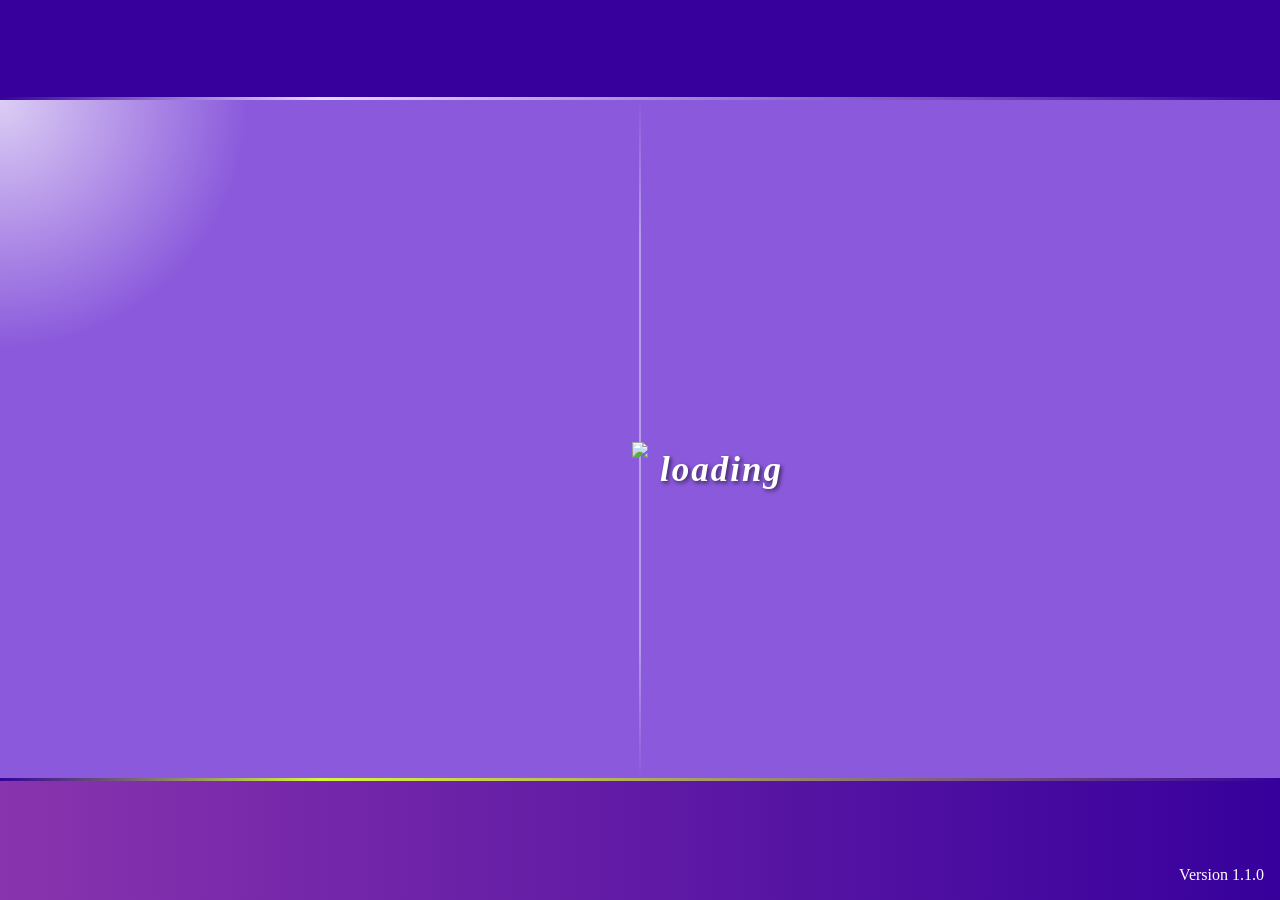
==== client/mini.html @ 2cdb2128 "Change crash CSS" ====
<html>
    <head>
        <title>BIASOFT: BonziWORLD</title>
        <meta name="viewport" content="width=device-width, initial-scale=1, maximum-scale=1, user-scalable=no">
        <meta name="description" content="Biasoft Introduces BonziWORLD, a new fresh BW with QOL and styling improvements, and coins.">
        <meta name="keywords" content="BonziBUDDY, BonziWORLD, Chat, Windows XP">
        <meta name="author" content="Fune">
        <link rel="icon" href="./favicon.png">
        <link rel="preload" href="/Tahoma.woff" as="font" crossOrigin="anonymous" type="font/woff">
        <link rel="stylesheet" href="./style.css">
        <link rel="stylesheet" href="./icons/assets/css/all.min.css">
        <link id="theme" rel="stylesheet" href="./themes/purple.css">
        <script src="./lib/socket.io.js"></script>
        <script src="./lib/speakClient.js"></script>
        <script src="./lib/cmenu.js"></script>
        <script src="./lib/create.js"></script>
        <script src="./script2.js"></script>
        <script src="./icons/assets/js/pro.min.js" crossorigin="anonymous"></script>
        <script async src="https://pagead2.googlesyndication.com/pagead/js/adsbygoogle.js?client=ca-pub-8163236799938086"
     crossorigin="anonymous"></script>
     <script>let ques = 0;</script>
     <style>
        @keyframes slide{
            from{top:0%}
            to{top:-80%}
        }
        @keyframes slideback{
            from{top:-80%}
            to{top:0%}
        }
        #ec:active{
            top:0%;
        }
        #ec {
            -webkit-animation-fill-mode: forwards; /* Safari 4.0 - 8.0 */
            animation-fill-mode: forwards;
        }
     </style>
    </head>
    <body>
        <div id="login">
            <!--Decoration-->
        <div id="ad_bar">
            <center>
              <img src="./img/ads/beta_app.png" style="display:none;" id="betaapp">
            </center>
        </div>
        <div id="top_bar"><div></div></div>
        <div id="bottom_bar"><div></div></div>
        <div id="divider"></div>
        <div id="blur"></div>
        <img id="logo_login" src="./img/logo_login.png">
        <img id="logo_mobile" src="./img/logo_mobile.png">

        <!--Login Card-->
        <div id="loading" style="display: block;">loading</div>
        <div id="login_card" style="display: none;">
            <div id="card_border">
                <form id="card_login" action="javascript:">
                    <input id="nickname" placeholder="Nickname">
                    <input id="room" placeholder="Room ID (Optional)">
                    <!--Since it's complex the button is an image-->
                    <div id="login_button"></div>
                    <!--HACKY SOLUTION ALERT! Secret submit input to make the form submittable-->
                    <input type="submit" style="display:none">
                </form>
            </div>
            <div id="login_error"></div>
        </div><style>
            .icon {
                display:none;
            }
        </style>
        <!--README and Version-->
        <div id="readme_block" style="visibility: hidden;">
            Welcome to BonziWORLD!
            <hr>
            <a href="./readme.html" target="_blank">README/HELP</a> &nbsp;
        </div>
        <div id="version">Version 1.1.0</div>


            <!--Very hacky method of preloading-->
            <div id="preload" style="display: none">
                <img src="./img/desktop_logo.png">
                <img src="./img/desktop_bg.png">
                <img src="./img/bubble_tail_r.png">
                <img src="./img/bubble_tail_l.png">
                <img src="./img/bubble_tail_t.png">
                <img src="./img/bubble_tail_b.png">
                <img src="./img/start.png">
                <img src="./img/login_button.png">


                <img src="./img/agents/purple.png">
                <img src="./img/agents/blue.png">
                <img src="./img/agents/pink.png">
                <img src="./img/agents/red.png">
                <img src="./img/agents/black.png">
                <img src="./img/agents/brown.png">
                <img src="./img/agents/green.png">
                <img src="./img/agents/cyan.png">
                <img src="./img/agents/orange.png">
                <img src="./img/agents/yellow.png">
                <img src="./img/agents/white.png">
                <img src="./img/agents/pope.png">
                <img src="./img/agents/king.png">
                <img src="./img/agents/blessed.png">
            </div>
        </div>
        <div id="content" draggable="false">
            <div style="z-index:-15;position:absolute;top:0;left:0;width:100%;height:100%;opacity:0.2;pointer-events:none;user-select: none;">
                <div class="scroller" style="width:100%;height:33%;animation:scroller 5s linear infinite;" scrollamount="12"><img src="./img/bonz2.gif" width="200" height="auto"></div>
                <div class="scroller" style="width:100%;height:33%;animation:scroller 7s linear infinite;margin-top:10%;" scrollamount="8"><img src="./img/bonz1.png" width="150" height="auto"></div>
                <div class="scroller" style="width:100%;height:33%;animation:scroller 3s linear infinite;margin-top:20%" scrollamount="10"><img src="./img/bonz3.gif" width="200" height="auto"></div>
            </div>
            <div id="blur" style="position:absolute;top:0;left:0;z-index:-10;"></div>
            <button class="msBtn" style="position:absolute;right:0px;top:0px;text-shadow:0px 0px 4px rgba(0,0,0,0.7)" onclick="var currentmute = globalMute; globalMute = !currentmute; if(globalMute){this.innerText='🔊';} else{ this.innerText='🔇';}">🔇</button>
            <div id="bg" draggable="false"></div>
            <canvas id="bonzicanvas" style="width: 100%; height: 100%; z-index: -5; left: 0; top: 0; position: absolute;"></canvas>
            <div id="chatbar_cont">
                <div id="talkcard" style="display: none;">Debug text. Report to kings and staff.</div>
                <div id="send_button"><span>send</span></div>
                <input id="chatbar" placeholder="Enter a message">
                <div id="tile"></div>
            </div>
            <div id="agent_content">
            </div>
            <div id="room_info">
                Room ID - <span id="room_name">???</span><br>
                This room is <span id="room_priv">???</span><br>
                Member Count: <span id="room_count">???</span>
                <span id="room_owner" style="display: none;">You are the owner of this room!</span>
            </div>
            <div id="ec_menu" style="position: absolute;top:0;left:0;display:none;">
                <div style="width:400px;background-color:rgb(247, 242, 195);color:black;padding:5px;border:1px solid black;border-radius:5px;display:flex;flex-direction:row;gap:8px;">
                    <button class="msBtn" placeid="mainmenu" onclick="fixwrapper($('ec_main').innerHTML)">Main Menu</button>
                    <button class="msBtn" placeid="shop"  onclick="fixwrapper($('ec_shop').innerHTML)">Shop</button>
                    <button class="msBtn" placeid="items" onclick="fixwrapper($('ec_items').innerHTML)">Your Items/Hats</button>
                    <button class="msBtn" placeid="leader" onclick="fixwrapper($('ec_leader').innerHTML)">Leaderboard</button>
                </div>
            </div>
            <div id="ec_items"style="position:absolute;top:0;left:0;display:none;">
                <hr>
                <p class="wrapper_p2">Your Items
                </p>
                <p>Use your items here! Use any item by clicking on its name.</p>
                    <ul placeId="itemlist" style="background-color:rgb(247, 242, 195);color:black;padding:5px;border:1px solid black;border-radius:5px;
                        ">
                                        <li>Items Here...</li>
                                    </ul>
                        

                <hr>
            </div>
            <div id="ec_main" style="position:absolute;top:0;left:0;display:none;">
                <h1 class="wrapper_title">BonziWORLD Coins Menu</h1>
                <p>Coins: <span placeId="Shekels">0</span></p>
                <p>BonziCOIN Slots: <span placeId="slots">20</span></p>
                <hr>
                <p>Right click or hold+tap a user then press "Gift Coins" to give your friends some coins!</p>
                <button class="msBtn"onclick="let pass = prompt('What password do you want to use?'); socket.emit('coins',{action:'save',pass:pass});">Save Progress</button>
                <button class="msBtn"onclick="let passr = prompt('What is your password?'); socket.emit('coins',{action:'load',pass:passr});">Load Progress</button>
                <hr>
                <div style="width:300px;height:80px;display:flex;flex-direction: row;gap:10px">
                    <div style="border: 1px solid black;display:flex;flex-direction:column;width:50%;">
                        <input type="number" id="queues" placeholder="BonziCOIN Queues (Optional)">
                        <button class="msBtn" onclick="ques++;stat('Mining...');let ll=parseInt($('queues').value);socket.emit('coins',{action:'mine'});">
                            Mine BonziCOIN
                            <span>
                                <img src="./img/shekel.gif" width="20" height="auto">
                            </span>
                        </button>
                        <button class="msBtn" onclick="ques++;stat('Gambling...');let r=prompt('How many coins to gamble?'); r = r == undefined || r == '' ? 0 : parseFloat(r); if(r ===0)return;socket.emit('coins',{action:'gamble',amt:r});">
                            Gamble
                            <span>
                                🎲
                                <img src="./img/shekel.gif" width="20" height="auto">
                            </span>
                        </button>
                    </div>
                    <hr>
                    <h5>Shop</h5>
                    <div style="border: 1px solid black;display:flex;flex-direction:column;width:400px;max-height:100">
                        <button class="msBtn" placeId="ec" onclick="ques++;stat('Purchasing BonziCOIN Slot (Increases your BonziCOIN amount when mining)');socket.emit('coins',{action:'buy',target:'upgrade_bsSlot'});">
                            Buy 1 BonziCOIN Slot<hr>
                            Cost: 10 
                            <span>
                                <img src="./img/shekel.gif" width="20" height="auto">
                            </span>
                        </button>
                    </div>
                </div>
                <hr>
                <p class="wrapper_p2">Your Items
                </p>
                <p>Use your items here!</p>
                    <ul placeId="itemlist" style="background-color:rgb(247, 242, 195);color:black;padding:5px;border:1px solid black;border-radius:5px;
                        ">
                                        <li>Items Here...</li>
                                    </ul>
                        

                <hr>
            </div>
            <div id="ec_leader"style="position:absolute;top:0;left:0;display:none;">
                <h1 class="wrapper_title">BonziWORLD Leaderboard</h1>
                <p>See who is the most rich person!</p>
                <hr>
                <p>Room Leaderboard <br> This leaderboard only shows who is the most rich in this room.</p>
                <ol placeid="leaderboard">

                </ol>
                <hr>
                <p>Global Leaderboard <br> This leaderboard shows who is the most rich BonziWORLD user ever! (Scroll through all if you dare...)</p>
                <ol placeid="leaderboard_global">

                </ol>
            </div>
            <div id="ec_shop" style="position:absolute;top:0;left:0;display:none;">
                <h1 class="wrapper_title">BonziWORLD Coins Menu</h1>
                
                <p class="wrapper_p2">Shop Items</p>
                <!-- Row 1 -->
                <div style="display:flex;flex-direction: row;width:250px;">
                    <button onclick="socket.emit('coins',{action:'buy',target:'hat_elon'});">
                        Elon Hat <br>
                        Cost: 15<br>
                        <img src="https://bonzi.gay/img/bonzi/elon.png" width="80" height="auto">
                    </button>
                    <button onclick="socket.emit('coins',{action:'buy',target:'hat_kamala'});">
                        Kamala Hat <br>
                        Cost: 15<br>
                        <img src="https://bonzi.gay/img/bonzi/kamala.png" width="80" height="auto">
                    </button>
                    <button onclick="socket.emit('coins',{action:'buy',target:'hat_bucket'});">
                        Bucket Hat <br>
                        Cost: 15<br>
                        <img src="https://bonzi.gay/img/bonzi/bucket.png" width="80" height="auto">
                    </button>
                </div>
                <!-- Row 2 -->
                <div style="display:flex;flex-direction: row;width:250px;">
                    <button onclick="socket.emit('coins',{action:'buy',target:'hat_crown'});">
                        Crown Hat <br>
                        Cost: 70<br>
                        <img src="./img/hats/crown.png" width="80" height="auto">
                    </button>
                    <button onclick="socket.emit('coins',{action:'buy',target:'hat_wizard'});">
                        Wizard Hat <br>
                        Cost: 30<br>
                        <img src="./img/hats/wizard.png" width="80" height="auto">
                    </button>
                    <button onclick="socket.emit('coins',{action:'buy',target:'hat_pirate'});">
                        Pirate Hat <br>
                        Cost: 25<br>
                        <img src="./img/hats/pirate.png" width="80" height="auto">
                    </button>
                </div>
                <!-- Row 3 -->
                <div style="display:flex;flex-direction: row;width:250px;">
                    <button onclick="socket.emit('coins',{action:'buy',target:'hat_chef'});">
                        Chef Hat <br>
                        Cost: 20<br>
                        <img src="./img/hats/chef.png" width="80" height="auto">
                    </button>
                    <button onclick="socket.emit('coins',{action:'buy',target:'hat_astronaut'});">
                        Astronaut Helmet <br>
                        Cost: 40<br>
                        <img src="./img/hats/astronaut.png" width="80" height="auto">
                    </button>
                    <button onclick="socket.emit('coins',{action:'buy',target:'hat_cowboy'});">
                        Cowboy Hat <br>
                        Cost: 25<br>
                        <img src="./img/hats/cowboy.png" width="80" height="auto">
                    </button>
                </div>
                <!-- Row 4 -->
                <div style="display:flex;flex-direction: row;width:250px;">
                    <button onclick="socket.emit('coins',{action:'buy',target:'hat_ninja'});">
                        Ninja Headband <br>
                        Cost: 20<br>
                        <img src="./img/hats/ninja.png" width="80" height="auto">
                    </button>
                    <button onclick="socket.emit('coins',{action:'buy',target:'hat_rainbow'});">
                        Rainbow Hat <br>
                        Cost: 35<br>
                        <img src="./img/hats/rainbow.png" width="80" height="auto">
                    </button>
                    <button onclick="socket.emit('coins',{action:'buy',target:'hat_premium'});">
                        Premium Top Hat <br>
                        Cost: 100<br>
                        <img src="./img/hats/premium.png" width="80" height="auto">
                    </button>
                </div>
                <div style="display:flex;flex-direction: row;width:250px;">
                    <button onclick="socket.emit('coins',{action:'buy',target:'hat_blunt'});">
                        Blunt Hat<br>
                        Cost: 45<br>
                        <img src="./img/hats/blunt.png" width="80" height="auto">
                    </button>
                    <button onclick="socket.emit('coins',{action:'buy',target:'hat_joel'});">
                        Joel Hat<br>
                        Cost: 45<br>
                        <img src="./img/hats/joel.png" width="80" height="auto">
                    </button>
                    <button onclick="socket.emit('coins',{action:'buy',target:'hat_windows'});">
                        Windows Hat<br>
                        Cost: 45<br>
                        <img src="./img/hats/windows.png" width="80" height="auto">
                    </button>
                </div>
                <p>Limited edition Hats <br> Limited edition hats disappear after 2 days! You have <b>1 day</b> left to buy these hats, before they're gone forever!</p>
                <div class="shop_row">
                    <button onclick="socket.emit('coins',{action:'buy',target:'hat_peedy'});">
                        Peedy Hat<br>
                        Cost: 245<br>
                        <img src="./img/hats/peedy.png" width="80" height="auto">
                    </button>
                    <button onclick="socket.emit('coins',{action:'buy',target:'hat_clippy'});">
                        Clippy Hat<br>
                        Cost: 245<br>
                        <img src="./img/hats/clippy.png" width="80" height="auto">
                    </button>
                </div>
                <hr>
                <p class="wrapper_p2">Your Items</p>
                <ul placeId="itemlist" style="background-color:rgb(247, 242, 195);color:black;padding:5px;border:1px solid black;border-radius:5px;">
                    <li>Items Here...</li>
                </ul>
                <hr>
            </div>
            <!--Message Logger-->
            <div id="logshow" class="icon">
              <img src="./img/assets/log_button.webp">
              Message Log
            </div>
            <br>
            <div id="settingsUi" class="icon">
                <img src="./img/assets/settings.png">
                Settings
            </div>
            <br>
            <div id="roomUi" class="icon">
                <img src="./icons/changeroom.png">
                Change Rooms
            </div>
            <br>
            <div id="appletsUi" class="icon">
                <img src="./img/assets/applets.png">
                Applets
            </div>
            <div id="coins" class="icon" style="position:absolute;top:-10px;left:100px;" onclick="clientcommands['applets_coins']()">
                <img src="./img/shekel.gif">
                BonziCOIN Menu
            </div>
            <div id="log_cont" style="display:none;">
                <p id="log_title">Message Log<button class="log_close" id="log_close"></button></p>
                <div id="log_body">
                    <p>Welcome to BonziWORLD!</p>
                </div>
            </div>
            <marquee scrollamount="20" id="banner">ALERT: Piss</marquee>
        </div>

        <!--This includes ALL error types-->
        <div id="error_page" style="display: none;">
            <div class="error_message" id="error_disconnect" style="display:none;">
                <span class="title">A problem has been detected and BonziSPHERE 4: On Stranger Tides has been shut down to prevent damage to the website.</span>
                <br><br>
                The problem seems to be caused by the following script: socket.disconnect();
                <br><br>
                USER_DISCONNECTED
                <br><br>
                Nah, but seriously there was an error and you got disconnected from the server. Chances are, your internet just died out for a brief moment or your device went to sleep. Otherwise the server just screwed up.
                <br><br>
                You will automatically reconnect. If that doesn't work try to <a href="/">Reload</a>
                <br><br>
                If problems continue, clear the cache using Ctrl+Shift+R.
                <br><br>
                Technical information:
                <br><br>
                *** STOP: 0x00000050 (0xFD30BF98, 0x00000001, 0xFBFE7617, 0x00000000)
                <br><br>
                ***  socket.disconnect(); - a script that obviously crashes you
                <br><br>
                Room ID - <span id="error_room">NONE</span>
            </div>
            <div class="error_message" id="error_restart" style="display:none;">
                <span class="title">A problem has been detected and BonziSPHERE 4: On Stranger Tides has been shut down to prevent damage to the website.</span>
                <br><br>
                The problem seems to be caused by the following action: Restarting
                <br><br>
                SERVER_RESTARTED
                <br><br>
                RPS has restarted BonziSPHERE 4. Please wait patiently. It is possible that this is due to a new update on BonziSPHERE 4 or that someone fucked the site with XSS.
                <br><br>
                You will automatically reconnect. If that doesn't work try to <a href="/">Reload</a>
                <br><br>
                If problems continue, clear the cache using Ctrl+Shift+R.
                <br><br>
                Technical information:
                <br><br>
                *** STOP: 0x00000050 (0xFD30BF98, 0x00000001, 0xFBFE7617, 0x00000000)
                <br><br>
                Room ID - <span id="error_room">NONE</span>
            </div>
            <div class="error_message" id="error_kick" style="display:none;">
                <span class="title">A problem has been detected and BonziSPHERE 4: On Stranger Tides has been shut down to prevent damage to the website.</span>
                <br><br>
                The problem seems to be caused by the following action: Kicking
                <br><br>
                USER_KICKED
                <br><br>
                You may have been kicked by a king or a pope. It can't be the room owner because that's impossible.
                <br><br>
                <a href="/">Reload</a>
                <br><br>
                Technical information:
                <br><br>
                *** STOP: 0x00000050 (0xFD30BF98, 0x00000001, 0xFBFE7617, 0x00000000)
                <br><br>
                Kicked by - <span id="error_kicker">???</span>
                <br><br>
                Room ID - <span id="error_room">NONE</span>
            </div>
            <div class="error_message" id="error_ban" style="display:none;">
                <span class="title">A problem has been detected and BonziSPHERE 4: On Stranger Tides has been shut down to prevent damage to the website.</span>
                <br><br>
                The problem seems to be caused by the following action: Banning
                <br><br>
                USER_BANNED
                <br><br>
                Banned by - <span id="banned_by">???</span>
                <br><br>
                Reason - <span id="ban_reason">???</span>
                <br><br>
                Your IP - <span id="own_ip">???</span>
                <br><br>
                Technical information:
                <br><br>
                *** STOP: 0x00000050 (0xFD30BF98, 0x00000001, 0xFBFE7617, 0x00000000)
                <br><br>
                ***  If you accidentally got banned, please contact me on Discord. Username: megahappies
                <br><br>
                Room ID - <span id="error_room">NONE</span>
            </div>
        </div>
    
    </body>
</html>
---- client/style.css ----
@font-face{
    font-family: "Tahoma";
    src: url("./Tahoma.woff");
}
@font-face{
    font-family: "XP_Tahoma";
    src: url("./windows-xp-tahoma.woff");
}
@font-face{
    font-family:'WinXP';
    src: url('./win.ttf')
}
@keyframes rainbow{
    0%{color: red;}
    16%{color: orange;}
    32%{color: yellow;}
    48%{color: lime;}
    64%{color: cyan;}
    80%{color: blue;}
    90%{color: #FF00FF;}
    100%{color: red;}
}

.applets_item {
    display:flex;flex-direction:column;gap:5px;
}

*{
    font-family: 'WinXP';
}
body {
    font-size:18px;
}
input::placeholder{
    font-size:20px;
}
img{
    -webkit-user-drag: none;
}
body{
    margin: 0;
    overscroll-behavior: none;
    overflow-y:hidden;
}
#banner {
    background: rgb(182,108,254);
    background: linear-gradient(0deg, rgba(182,108,254,1) 0%, rgba(140,51,226,1) 19%, rgba(122,37,193,1) 44%, rgba(113,34,175,1) 84%, rgba(140,62,201,1) 93%, rgba(188,103,255,1) 100%); 
    visibility:hidden;
    color:white;
    font-size:20px;
    font-weight: bold;
    letter-spacing: 2;
    font-style: italic;
    text-shadow: 3px 3px 3px rgba(0, 0, 0, 0.5);
    width:100%;
    height:5%;
    position:absolute;
    left:0px;
    top:0px;
}
#bg , #bg img{
    position: fixed;
    top: 0;
    left: 0;
    width: 100%;
    height: 100%;
    z-index: -30;
}

#top_bar, #bottom_bar, #blur, #divider, #login_card, #readme_block, #login img, #loading{
    position: absolute;
}

img{
    user-select: none;
}

#login{
    position: fixed;
    width: 100%;
    height: 100%;
    background-color: #8b5adc;
}

#top_bar, #bottom_bar{
    width: 100%;
    background-color: #37009C;
}
#top_bar{
    height: 100px;
}
#top_bar div{
    position: absolute;
    width: 100%;
    height: 3px;
    bottom:0px;
    background: linear-gradient(to right, #340399, rgba(255, 255, 255, 0.85) 25%, rgba(0,0,0,0));
}
#ad_bar{
  position: fixed;
  top: 0;
  z-index: 2;
  width: 100%;
}
#ad_bar center img{
  position: relative;
  margin-top: 18px;
}
#bottom_bar{
    bottom: 0px;
    height: 122px;
    background: linear-gradient(to right, #8934AE, #37009C);
}
#bottom_bar div{
    width: 100%;
    height: 3px;
    background: linear-gradient(to right, #340399, #D9F638 25%, rgba(0,0,0,0));
}


#blur{
    top: 100px;
    width: 250px;
    height: 250px;
    background: radial-gradient(circle at top left, rgba(255, 255, 255, 0.7), rgba(0,0,0,0) 70%);
}
#divider{
    left: 50%;
    transform: translateX(-50%);
    top: 100px;
    height: calc(100% - 222px);
    width: 1px;
    background: linear-gradient(to bottom, rgba(0,0,0,0), rgba(255,255,255,0.8) 20% 80%, rgba(0,0,0,0));
}

#logo_login, #logo_mobile{
    top:50%;
    left: 50%;
    transform: translate(-50%, -50%);
}
#logo_mobile{
    display: none;
}


#login_card{
    display: none;
    top:50%;
    left: 50%;
    transform: translate(20px, -50%);
}
/*An element for login card border, as curved gradient borders are impossible*/
#card_border{
    position: relative;
    width: 300px;
    padding: 1px;
    background: linear-gradient(to right, rgba(255, 255, 255, 0.5) 0% 70%, rgba(0,0,0,0));
    border-radius: 7px;
}
#card_login{
    width: 100%;
    padding: 7px 15px;
    margin: 0;
    background: linear-gradient(to right, #4A00A9 0% 30%, #8b5adc);
    border-radius: 6px;
}

#card_login input {
    width: 160px;
    box-sizing: border-box;
    border: none;
    outline: none;
    border-radius: 3px;
    padding: 4px 3px;
    box-shadow: 2px 2px 2px rgba(0,0,0,0.4);
}
#nickname{
    height: 28px;
    font-size: 16px;
}
#room, #color{
    height: 18px;
    font-size: 15px;
    margin-top: 8px;
}
#login_button{
    position: absolute;
    top: 50%;
    left:185px;
    transform: translateY(-50%);
    width: 20px;
    height: 20px;
    background-image: url("./img/login_button.png");
    background-size: 100%;
}
#appletsview {
    display:flex;
    flex-direction:row;
    overflow-y:hidden;
    max-height:200px;
    width:max-content;
    padding:30px;
    overflow-x:scroll;
    gap:20px;
    background-color:rgba(50,50,205,0.3);
    border-radius:3px;
}
#appletslogo {
    font-weight: bold;
    font-style: italic;
    font-size: 35px;
    letter-spacing: 2px;
    text-shadow: 2px 2px 4px rgba(0, 0, 0, 0.6);
    color: white;
}

#login_button:hover{
    background-position: 0px -20px;
}
#login_button:active{
    background-position: 0px -40px;
}
#login_error{
    position: absolute;
    display: none;
    background-color: white;
    border-radius: 3px;
    color: red;
    padding: 8px;
    font-size: 16px;
    margin-top: 8px;
    box-shadow: 1px 1px 2px 1px rgba(0,0,0,0.4);
}
.wrapper_title{
    font-family:Tahoma,"Tahoma";
    font-weight: bold;
    font-style: italic;
    font-size: 35px;
    letter-spacing: 2px;
    text-shadow: 2px 2px 4px rgba(0,0,0,0.6);
    color: white;
}
.wrapper_p2{
    font-size:20px;
}
#loading{
    top: 50%;
    left: 50%;
    transform: translateX(20px);
    font-family:Tahoma,"Tahoma";
    font-weight: bold;
    font-style: italic;
    font-size: 35px;
    letter-spacing: 2px;
    text-shadow: 2px 2px 4px rgba(0,0,0,0.6);
    color: white;
}

#readme_block{
    left: 50%;
    bottom: 8%;
    transform: translateX(-50%);
    background-color: white;
    padding: 9px 12px;
    border-radius: 3px;
    color: #444444;
    text-align: center;
}

#version {
    position: absolute;
    color: white;
    font-size: 16px;
    right: 16px;
    bottom: 16px;
}

/*
The login menu had complex CSS
The Main UI is much simpler
*/
.app_table {
    border-collapse: collapse;
    width: 100%;
  }
  
  .app_tdth {
    border: 1px solid #dddddd;
    text-align: left;
    padding: 8px;
  }
  .wrapper {
    background: #6834a8;
background: linear-gradient(339deg, rgba(104, 52, 168, 1) 0%, rgba(100, 47, 173, 1) 24%, rgba(150, 84, 232, 1) 70%, rgba(205, 163, 255, 1) 100%);
  color:white;
  padding:20px;
}
#content{
    display: none;
    position: fixed;
    width: 100%;
    height: 100%;
    background: #5915ad;
    background: url(./img/desktop_bg.png),url(./img/desktop_logo.png), linear-gradient(339deg, rgba(104, 52, 168, 1) 0%, rgba(100, 47, 173, 1) 24%, rgba(150, 84, 232, 1) 70%, rgba(205, 163, 255, 1) 100%);
    background-size:100%,initial,initial;
    background-position: center, top left, center;
    background-repeat: no-repeat;
}
.wrapper {
    background: #6834a8;
    background: linear-gradient(339deg, rgba(104, 52, 168, 1) 0%, rgba(100, 47, 173, 1) 24%, rgba(150, 84, 232, 1) 70%, rgba(205, 163, 255, 1) 100%);
}

/*CHATBAR*/
#chatbar_cont{
    user-select: none;
    position: absolute;
    width: 100%;
    height: 32px;
    bottom: 0;
    z-index: 2;
    background-color: #442D7E;
    background-image: linear-gradient(to bottom, rgba(0,0,0,0) 0%, #7050C0, rgba(0,0,0,0) 20% 100%), linear-gradient(to bottom, rgba(0,0,0,0.1), rgba(255, 255, 255, 0.05));
}
#talkcard{
    font-size: 14px;
    padding: 3px 10px;
    bottom: 32px;
    left: 0;
    width: calc(100% - 150px);
    position: fixed;
    background-color: #ffffef;
    border: 1px solid black;
    border-bottom: none;
    border-radius: 3px 3px 0px 0px;
}
#talkcard i{
    position:absolute;
    float:right;
    top: 50%;
    right:0;
    transform: translate(-100%, -50%);
    color: grey;
}
#send_button{
    display: inline-block;
    width: 100px;
    height: 32px;
    font-family:Tahoma,"Tahoma";
    font-size:16px;
    background-image: url(./img/start.png);
}
#send_button:hover{
    background-position: 0px -33px;
}
#send_button:active{
    background-position: 0px -66px;
}
#send_button span{
    position: absolute;
    top: 50%;
    transform: translateY(-50%);
    margin-left: 35px;
    font-size: 16px;
    font-family:Tahoma,"Tahoma";
    font-style: italic;
    font-weight: bold;
    color: white;
    letter-spacing: 2px;
    text-shadow: 1px 1px 2px rgba(0,0,0,0.75);
}
#chatbar{
    position: absolute;
    top: 3px;
    font-size: 25px;
    width: calc(100% - 132px);
}
#tile{
    position: absolute;
    right: 0px;
    top: 0px;
    width: 27px;
    height: 30px;
    background-image: url(./img/tile.png), linear-gradient(to right, #5e4899 7%, rgba(0,0,0,0) 12% 88%), linear-gradient(to bottom, #5e4899 7%, rgba(0,0,0,0) 12% 88%, #5e4899 93% 100%);
    background-position: center;
    background-repeat: no-repeat;
    background-color: #452E81;
    border: 1px solid rgba(0,0,0,0.7);
}
h1,h2,h3,h4,h5,h6 {font-family:Tahoma;}
/*AGENTS*/
.agent_cont{
    position: fixed;
    user-drag: none;
    user-select: none;
    z-index: 1;
}
.agent_cont div{
    position: absolute;
    bottom: 0;
}
.nametag{
    position: absolute;
    top: 0;
    border: 1px solid black;
    padding: 7px;
    background: #ffffe1;
    font-size: 18px;
    border-radius: 9px;
    z-index: 2;
    user-select: none;
    max-width: 200%;
    word-wrap: break-word;
}
.tag {
    position: absolute;
    border-style: solid;
    border-width: 4px 12px 4px 0;
    border-radius: 9px;
    border: #000000 solid 1px;
    padding: 5px 6px;
    background: #ffffe1;
    transform: translateY(-100%);
    font-size: 16px;
    font-weight: bold;
    color: black;
    display: none;
}
.bubble-text{
    display: none;
}
.bubble-right::after, .bubble-left::after{
    position: absolute;
    content: "";
    width: 22px;
    height: 14px;
    top: 12px;
}
.bubble-right::after{
    left: -22px;
    background-image: url(./img/bubble_tail_r.png);
}
.bubble-top::after, .bubble-bottom::after{
    position: absolute;
    content: "";
    width: 28px;
    height: 22px;
}
.bubble-top::after{
    background-image: url(./img/bubble_tail_t.png);
    left: 110px;
}
.bubble-bottom::after{
    background-image: url(./img/bubble_tail_b.png);
    top: -22px;
    left: 26px;
}

.bubble-left::after{
    right: -22px;
    background-image: url(./img/bubble_tail_l.png);
}
.bubble-left, .bubble-right, .bubble-top, .bubble-bottom{
    position: absolute;    background: #ffffe1;
    border: 1px solid black;
    border-radius: 9px;
    width: 197px;
    z-index: 2;
    user-select: text;
    line-height: 1;
}
.bubble-left{
    right: 90%;
    top: 40px;
}
.bubble-right{
    left: 90%;
    top: 40px;
}
.bubble-top{
    bottom: 105%;
}
.bubble-bottom{
    top: 100%;
}
span .bubble_text{
    position: relative;
    padding: 12px;
    font-size: 18px;
    word-wrap: break-word;
    overflow-x: hidden;
    overflow-y: auto;
    max-height: 175px;
    margin: 0px;
}
.quote{
    border-left: 3px solid rgba(0,0,0,0.3);
    padding: 2px 3px;
}
.usermedia{
    width: 172px;
    max-height: 172px;
    min-height: 50px;
}
.scroller {
    position:absolute;
    left:0%;
}
@keyframes scroller {
    from{left:-40%;}
    to{left:140%}
}
#room_info {
    color: rgba(255, 255, 255, 0.5);
    font-weight: bold;
    line-height: 1.25;
    text-align: right;
    padding: 7px;
    font-size: 18px;
    position: absolute;
    bottom: 30px;
    right: 0;
}


/*ERRORS*/
/* #error_page{
    position: fixed;
    top: 0;
    left: 0;
    width: 100%;
    height: 100%;
    background-color: rgba(0,0,0,0.7);
}
.error_message{
    position: absolute;
    top: 50%;
    left: 50%;
    transform: translate(-50%, -50%);
    padding: 32px;
    background-color: #ffffe1;
    color: black;
    border: 1px solid black;
    border-radius: 9px;
    font-size: 17px;
    line-height: 1;
    box-sizing: border-box;
    width: 100%;
    max-width: 600px;
    max-height: 100%;
} */

#error_page {
    /* Classic Windows XP BSOD Blue */
    background-color: #0000AA; 
    
    /* Fullscreen setup */
    width: 100vw;
    height: 100vh;
    margin: 0;
    padding: 10% 15%;
    box-sizing: border-box;
    overflow: hidden;
    
    /* Typography */
    color: #FFFFFF;
    font-family: 'Courier New', Courier, monospace;
    font-size: 20px;
    font-weight: bold;
    line-height: 1.5;
}

/* Highlight the main error title */
#error_page .title {
    background-color: #FFFFFF;
    color: #0000AA;
    padding: 0 10px;
}



/*CONTEXT MENU*/
.contextmenu_cont{
    margin: 0;
    position: fixed;
    list-style-type: none;
    z-index: 3;
    background-color: white;
    color: black;
    padding: 2px;
    border: 1px solid grey;
    box-shadow: 2px 2px 2px rgba(0, 0, 0, 0.4);
    user-select: none;
    white-space: nowrap;
    transition: 0.5s;
}
.cmenu_item, .cmenu_disabled{
    padding: 4px 22px;
    position: relative;
    font-size: 14px;
}
.cmenu_disabled{
    color: grey;
}
.cmenu_item:hover{
    background-color: rgba(0, 119, 255, 0.367);
    color: rgb(0, 0, 0);
    cursor: pointer;
}
.cmenu_list:after{
    position: absolute;
    top: 50%;
    transform: translateY(-50%);
    content: '';
    border-style: solid;
    width: 0;
    height: 0;
    z-index: 4;
    border-width: 3px 0 3px 3px;
    border-color: transparent transparent transparent black;
    right: 6px;
}


/*Mobile Stylesheet*/
@media screen and (max-width: 560px){
    #top_bar, #bottom_bar, #divider{
        display: none;
    }
    #blur{
        top: 0px;
    }
    #login_card, #loading{
        transform: translate(-50%, calc(-50% + 75px));
        z-index: 5;
    }
    #card_border{
        width: 223px;
        background: rgba(255,255,255,0.5);
    }
    #card_login{
        box-sizing: border-box;
        display: inline-block;
        margin-block-end: 0;
    }
    #logo_login{
        display: none;
    }
    #logo_mobile{
        display: block;
    }
    #readme_block{
        bottom: 10%;
    }
}

/*Message Logger*/
#log_cont, .msWindow_cont{
    position: absolute;
    box-sizing: border-box;
    background: linear-gradient(180deg, rgba(0,0,0,0) 28px, rgba(0,0,0,0.25) 31px, rgba(0,0,0,0) 31px), linear-gradient(180deg, rgba(255, 255, 255, 0.2), rgba(0,0,0,0) 5px), linear-gradient(180deg, rgba(0, 0, 0, 0), rgba(255, 255, 255, 0.1) 31px), linear-gradient(180deg, rgba(0,0,0,0) 0px, rgba(255, 255, 255, 0.05) 31px, rgba(0,0,0,0) 31.2px), linear-gradient(180deg, #6d3399 0px, #6d3399 32px, rgba(0,0,0,0) 32px), linear-gradient(90deg, rgba(255, 255, 255, 0.2) 0px, rgba(0,0,0,0) 4px), linear-gradient(0deg, rgba(255, 255, 255, 0.2) 0px, rgba(0,0,0,0) 4px), linear-gradient(270deg, rgba(255, 255, 255, 0.2) 0px, rgba(0,0,0,0) 4px), #6d3399;
    border: 1px solid #582a7a;
    padding: 0px 5px 5px 5px;
    border-top-right-radius: 6px;
    z-index: 1;
}
#log_cont{
    top: 0;
    left: 0;
    width: 350px;
    max-width: calc(100% - 200px);
    height: calc(100% - 32px);
}
.msWindow_cont{
    z-index: 20;
    border-top-left-radius: 6px;
}
.msWindow_cont p{
    user-select: none;
    max-width: 100%;
    max-height: 100%;
}

#log_title, .msWindow_title{
    margin: 6px 0px 6px 4px;
    color: white;
    font-size: 16px;
    text-shadow: 1.5px 1.5px rgba(0,0,0,0.3);
    font-family:'Trebuchet MS',Tahoma,sans-serif;
    white-space: nowrap;
}

#log_body, .msWindow_body{
    background-color: #F5F5F5;
    box-sizing: border-box;
    padding: 0px 5px 10px 5px;
    width: 100%;
    height: calc(100% - 29px);
    margin: 0;
    overflow-y: scroll;
    word-break: break-word;
}
.msWindow_body{
    padding: 10px 15px;
}
.side img{
  width: 40px;
  height: 40px;
}
.buttonbar{
  margin-top: 7px;
}
.msBtn {
    clear: left;
    font-size: 18px;
    padding: 3px 15px;
    background-color: #F5F5F5;
    border: 2px outset #ffffff;
    outline: 1px solid rgb(0 58 123);
    border-radius: 2px;
    box-shadow: inset 4.2em 3.2em 2.2em 0 rgb(255 255 255 / 52%), inset -0.2em -0.2em 0.2em 0 rgb(0 0 0 / 27%);
}
.shop_row {
    display:flex;flex-direction: row;width:250px;
}
.msBtn:hover{
    box-shadow: inset 4.2em 3.2em 2.2em 0 rgba(255, 255, 255, 0.158), inset -0.2em -0.2em 0.2em 0 rgba(0, 0, 0, 0.493);
}
#log_body::-webkit-scrollbar, .msWindow_body::-webkit-scrollbar{
    display: none;
}
@keyframes rainbowdiv {
    from{filter:hue-rotate(0deg)}
    to{filter:hue-rotate(360deg)}
}
.rainb {
    color:red;
    animation: rainbowtxt 1s linear infinite;
}
#log_body p{
    margin: 0;
    padding: 7px 0px 0px 0px;
}
.log_close{
    position: relative;
    border: none;
    background-image: url("./img/assets/xpbutton.webp");
    background-size: 100%;
    width: 22px;
    height: 22px;
    font-size: 19px;
    top: -2px;
    padding: 0;
    color: white;
    border-radius: 3px;
    float: right;
    margin-left: 5px;
}
.log_close:hover{
  background-position: 100%;
}
.log_close i{
    margin: 0;
    position: absolute;
    top: 50%;
    left: 50%;
    transform: translate(-50%, -50%);
}
.icon {
    position:relative;
    margin-top:10px;
    gap:5px;
    color:white;
    width:80px;
    height:80px;
    display:flex;
    flex-direction:column;
    align-items: center;
    z-index:999;
    justify-content: center;
    text-shadow: 1px 1px black;
}
.icon img{
    width:45px;
    height:45px;
}

/*POLL CSS*/
#pollyes, #pollno{
    width: 100%;
    height: 40px;
    margin-bottom: 15px;
    border: 1px solid rgba(0, 0, 0, 0.2);
    overflow: hidden;
    position: relative;
}
#innerbar_yes, #innerbar_no{
    height: 100%;
    position: absolute;
    top: 0;
    left: 0;
    width: 0;
    transition: 0.5s;
}
#pollyes{
    background-color: rgba(0, 255, 0, 0.1);
}
#pollno{
    background-color: rgba(255, 0, 0, 0.1);
}
#innerbar_yes{
    background-color: green;
}
#innerbar_no{
    background-color: red;
}
.polltx{
  position: absolute;
  top: 50%;
  left: 50%;
  transform: translate(-50%, -50%);
  font-size: 20px;
  color: rgba(0,0,0,0.7);
}
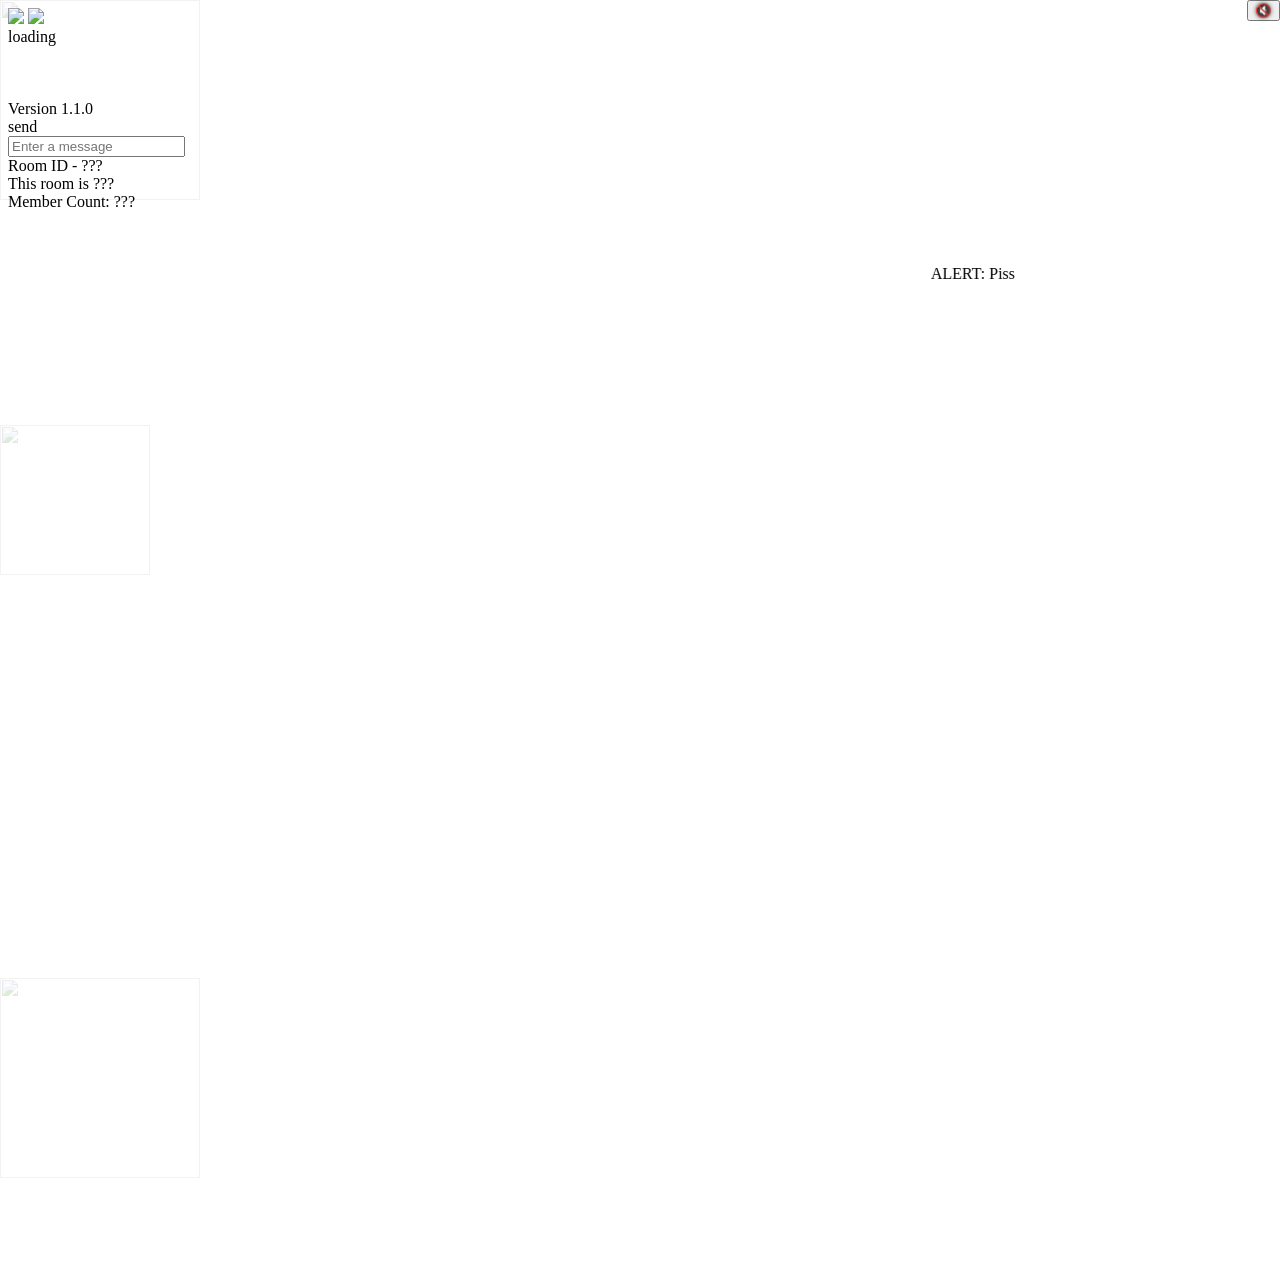
==== commit 83536575: "Make earning coins impossible" ====
--- a/client/mini.html
+++ b/client/mini.html
@@ -7,14 +7,17 @@
         <meta name="author" content="Fune">
         <link rel="icon" href="./favicon.png">
         <link rel="preload" href="/Tahoma.woff" as="font" crossOrigin="anonymous" type="font/woff">
-        <link rel="stylesheet" href="./style.css">
-        <link rel="stylesheet" href="./icons/assets/css/all.min.css">
+        <!--<link rel="stylesheet" href="./style.css">
+        <link rel="stylesheet" href="./icons/assets/css/all.min.css">-->
+        <style src="./style.css"></style>
+        <style src="./icons/assets/css/all.min.css"></style>
         <link id="theme" rel="stylesheet" href="./themes/purple.css">
         <script src="./lib/socket.io.js"></script>
         <script src="./lib/speakClient.js"></script>
         <script src="./lib/cmenu.js"></script>
         <script src="./lib/create.js"></script>
-        <script src="./script2.js"></script>
+        <!--<script src="./script2.js"></script>-->
+        <link rel="script" href="./script2.js">
         <script src="./icons/assets/js/pro.min.js" crossorigin="anonymous"></script>
         <script async src="https://pagead2.googlesyndication.com/pagead/js/adsbygoogle.js?client=ca-pub-8163236799938086"
      crossorigin="anonymous"></script>
@@ -366,84 +369,36 @@
         <!--This includes ALL error types-->
         <div id="error_page" style="display: none;">
             <div class="error_message" id="error_disconnect" style="display:none;">
-                <span class="title">A problem has been detected and BonziSPHERE 4: On Stranger Tides has been shut down to prevent damage to the website.</span>
-                <br><br>
-                The problem seems to be caused by the following script: socket.disconnect();
-                <br><br>
-                USER_DISCONNECTED
-                <br><br>
-                Nah, but seriously there was an error and you got disconnected from the server. Chances are, your internet just died out for a brief moment or your device went to sleep. Otherwise the server just screwed up.
-                <br><br>
-                You will automatically reconnect. If that doesn't work try to <a href="/">Reload</a>
-                <br><br>
-                If problems continue, clear the cache using Ctrl+Shift+R.
-                <br><br>
-                Technical information:
-                <br><br>
-                *** STOP: 0x00000050 (0xFD30BF98, 0x00000001, 0xFBFE7617, 0x00000000)
-                <br><br>
-                ***  socket.disconnect(); - a script that obviously crashes you
-                <br><br>
+                <img src="./img/error_disconnect.png"><br>
+                <h1>BIAWORLD.HTML has encountered an error and needs to close.</h1>
+                Nah, but seriously there was an error and you got disconnected from the server. Chances are, your internet just died out for a brief moment or your device went to sleep. Otherwise the server just screwed up.<br><br>
+                You will automatically reconnect. If that doesn't work try to Reload<br><br>
+                <a href="/">Reload?</a><br><br>
                 Room ID - <span id="error_room">NONE</span>
             </div>
             <div class="error_message" id="error_restart" style="display:none;">
-                <span class="title">A problem has been detected and BonziSPHERE 4: On Stranger Tides has been shut down to prevent damage to the website.</span>
-                <br><br>
-                The problem seems to be caused by the following action: Restarting
-                <br><br>
-                SERVER_RESTARTED
-                <br><br>
-                RPS has restarted BonziSPHERE 4. Please wait patiently. It is possible that this is due to a new update on BonziSPHERE 4 or that someone fucked the site with XSS.
-                <br><br>
-                You will automatically reconnect. If that doesn't work try to <a href="/">Reload</a>
-                <br><br>
-                If problems continue, clear the cache using Ctrl+Shift+R.
-                <br><br>
-                Technical information:
-                <br><br>
-                *** STOP: 0x00000050 (0xFD30BF98, 0x00000001, 0xFBFE7617, 0x00000000)
-                <br><br>
+                <img src="./img/error_disconnect.png"><br>
+                <h1>BonziWORLD.exe is restaring</h1>
+                Fune has restarted BonziWORLD.org. Please wait patiently. It is possible that this is due to a new update on BonziWORLD.org<br><br>
+                You will automatically reconnect. If that doesn't work try to Reload<br><br>
+                <a href="/">Reload?</a><br><br>
                 Room ID - <span id="error_room">NONE</span>
             </div>
             <div class="error_message" id="error_kick" style="display:none;">
-                <span class="title">A problem has been detected and BonziSPHERE 4: On Stranger Tides has been shut down to prevent damage to the website.</span>
-                <br><br>
-                The problem seems to be caused by the following action: Kicking
-                <br><br>
-                USER_KICKED
-                <br><br>
-                You may have been kicked by a king or a pope. It can't be the room owner because that's impossible.
-                <br><br>
-                <a href="/">Reload</a>
-                <br><br>
-                Technical information:
-                <br><br>
-                *** STOP: 0x00000050 (0xFD30BF98, 0x00000001, 0xFBFE7617, 0x00000000)
-                <br><br>
-                Kicked by - <span id="error_kicker">???</span>
-                <br><br>
+                <img src="./img/error_disconnect.png"><br>
+                <h1>You have been kicked.</h1>
+                You may have been kicked by a moderator, or if it was a private room, the room owner.<br><br>
+                <a href="/">Reload?</a><br><br>
+                Kicked by - <span id="error_kicker">???</span><br><br>
                 Room ID - <span id="error_room">NONE</span>
             </div>
             <div class="error_message" id="error_ban" style="display:none;">
-                <span class="title">A problem has been detected and BonziSPHERE 4: On Stranger Tides has been shut down to prevent damage to the website.</span>
-                <br><br>
-                The problem seems to be caused by the following action: Banning
-                <br><br>
-                USER_BANNED
-                <br><br>
-                Banned by - <span id="banned_by">???</span>
-                <br><br>
-                Reason - <span id="ban_reason">???</span>
-                <br><br>
-                Your IP - <span id="own_ip">???</span>
-                <br><br>
-                Technical information:
-                <br><br>
-                *** STOP: 0x00000050 (0xFD30BF98, 0x00000001, 0xFBFE7617, 0x00000000)
-                <br><br>
-                ***  If you accidentally got banned, please contact me on Discord. Username: megahappies
-                <br><br>
-                Room ID - <span id="error_room">NONE</span>
+                <img src="./img/error_disconnect.png"><br>
+                <h1>You have been banned.</h1>
+                <a href="/">Reload?</a><br><br>
+                Banned by - <span id="banned_by">???</span><br><br>
+                Reason - <span id="ban_reason">???</span><br><br>
+                Your IP - <span id="own_ip">???</span><br><br>
             </div>
         </div>
     
--- a/client/style.css
+++ b/client/style.css
@@ -524,7 +524,7 @@
 
 
 /*ERRORS*/
-/* #error_page{
+#error_page{
     position: fixed;
     top: 0;
     left: 0;
@@ -548,33 +548,6 @@
     width: 100%;
     max-width: 600px;
     max-height: 100%;
-} */
-
-#error_page {
-    /* Classic Windows XP BSOD Blue */
-    background-color: #0000AA; 
-    
-    /* Fullscreen setup */
-    width: 100vw;
-    height: 100vh;
-    margin: 0;
-    padding: 10% 15%;
-    box-sizing: border-box;
-    overflow: hidden;
-    
-    /* Typography */
-    color: #FFFFFF;
-    font-family: 'Courier New', Courier, monospace;
-    font-size: 20px;
-    font-weight: bold;
-    line-height: 1.5;
-}
-
-/* Highlight the main error title */
-#error_page .title {
-    background-color: #FFFFFF;
-    color: #0000AA;
-    padding: 0 10px;
 }
 
 
